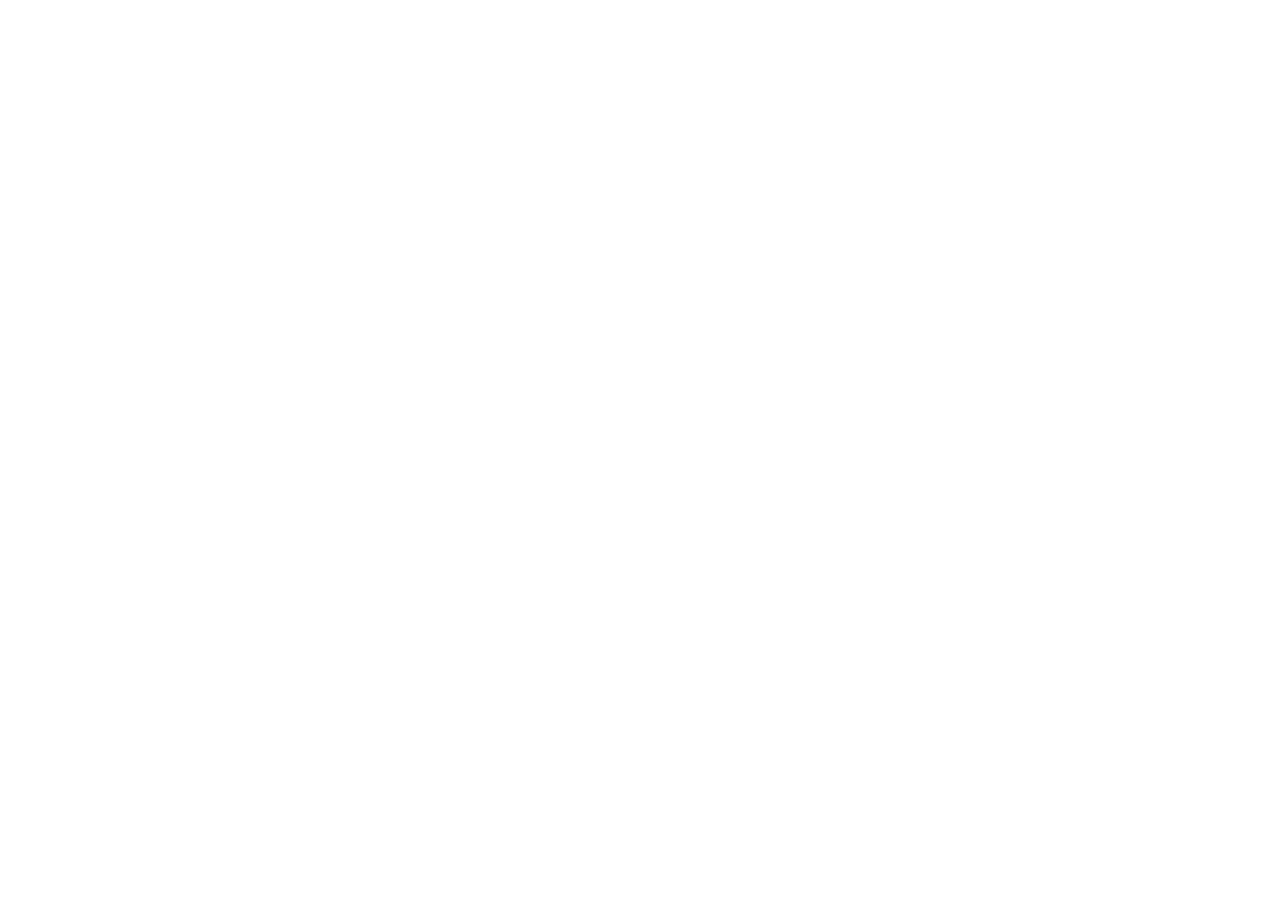
==== public/contact.html @ 0b5ecab8 "initial code implemented in new files" ====
<html lang="en">
<head>
    <meta charset="UTF-8">
    <meta http-equiv="X-UA-Compatible" content="IE=edge">
    <meta name="viewport" content="width=device-width, initial-scale=1.0">
    <title>Contact Us</title>
</head>
<body>
    
</body>
</html>
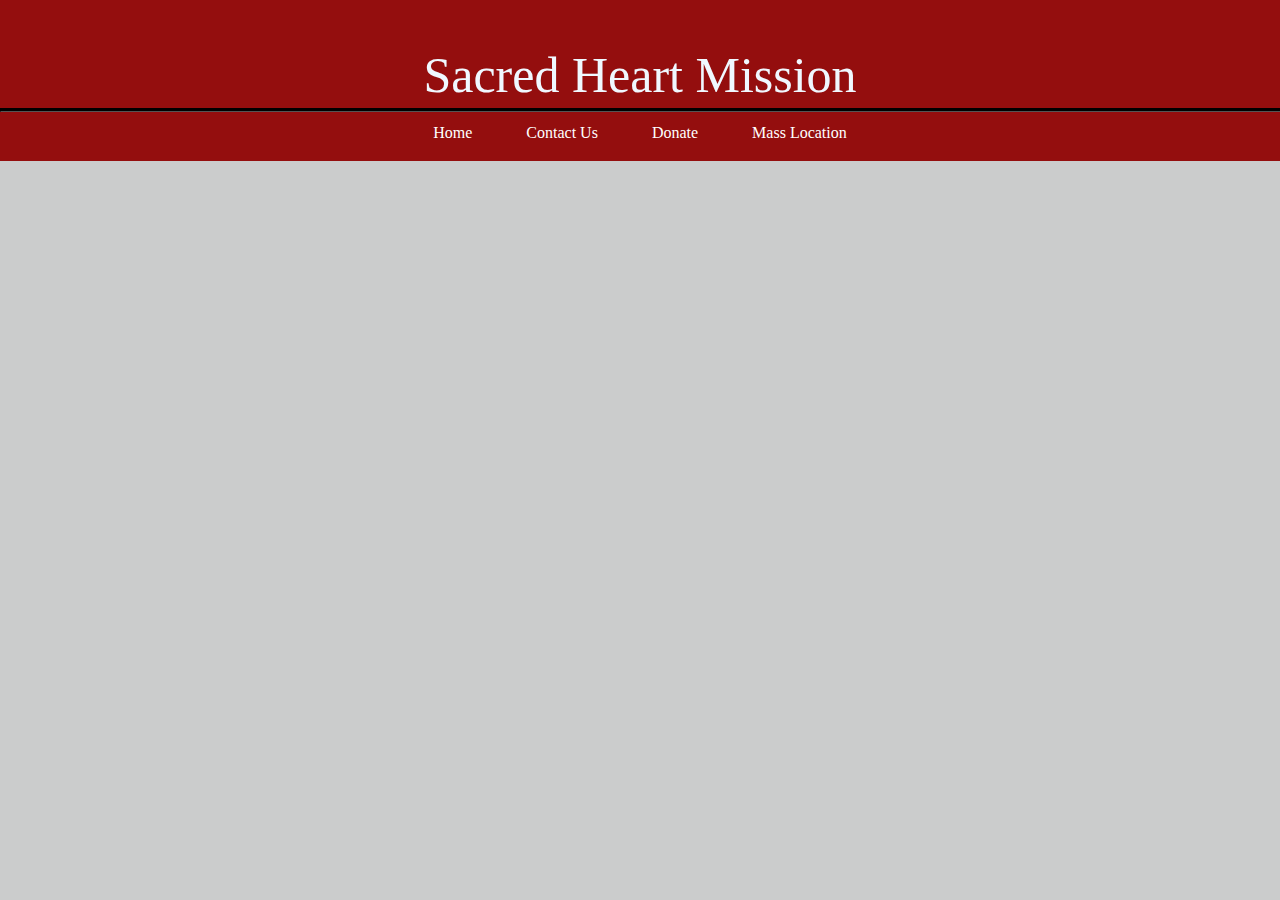
==== commit 1ee36c73: "added header to other html files" ====
--- a/public/contact.html
+++ b/public/contact.html
@@ -4,8 +4,31 @@
     <meta http-equiv="X-UA-Compatible" content="IE=edge">
     <meta name="viewport" content="width=device-width, initial-scale=1.0">
     <title>Contact Us</title>
+    <link rel="stylesheet" type="text/css" href="style.css">
+    <link rel="stylesheet" type="text/css" href="reset.css">
 </head>
 <body>
-    
+    <header>
+        <div class="container">
+            <h1>Sacred Heart Mission</h1>
+            <hr>
+            <div class="nav-bar">
+                <ul>
+                    <li><a href="index.html">Home</a></li>
+                    <li><a href="contact.html">Contact Us</a></li>
+                    <li><a href="donate.html">Donate</a></li>
+                    <li><a href="location.html">Mass Location</a></li>
+                </ul>
+            </div>
+        </div>
+    </header>
+
+    <main>
+
+    </main>
+
+    <footer>
+        
+    </footer>
 </body>
 </html>--- a/public/style.css
+++ b/public/style.css
@@ -0,0 +1,87 @@
+body {
+    background-color: rgb(203, 204, 204);
+}
+
+header, main, footer {
+    min-width: 555px;
+}
+
+header .container, main .container, footer .container {
+    /* was originally 555 px */
+    max-width: 100%;
+    margin: auto;
+}
+
+header {
+    background-color: rgb(148, 14, 14);
+}
+
+header h1 {
+    color: aliceblue;
+    font-size: 50px;
+    width: 500px;
+    text-align: center;
+    margin: auto;
+    padding-top: 50px;
+}
+
+a:link  {
+    text-decoration: none;
+    color: white;
+}
+
+.nav-bar a:visited {
+    text-decoration: none;
+    color: gray;
+}
+
+.nav-bar a:hover{
+    text-decoration: none;
+    color: blue;
+}
+
+.container hr {
+    width: 100%; 
+    border-color: black; 
+    background: black;
+    height: 2px;
+}
+
+.nav-bar {
+    margin: auto;
+    text-align: center;
+}
+
+.nav-bar li {
+    display: inline;
+    margin-right: 25px;
+    margin-left: 25px;
+    color: aliceblue;
+}
+
+.nav-bar ul {
+    padding-top: 5px;
+    padding-bottom: 20px;
+}
+
+.main-body {
+    background-color: white;
+    width: 700px;
+    margin: auto;
+    margin-top: 100px;
+    margin-bottom: 100px;
+    padding: 30px;
+    padding-top: 10px;
+
+}
+
+.main-body h2 {
+    padding-top: 30px;
+    font-size: xx-large;
+    font-weight: bold;
+}
+
+.main-body p {
+    line-height: 1.5;
+    font-size: 20px;
+}
